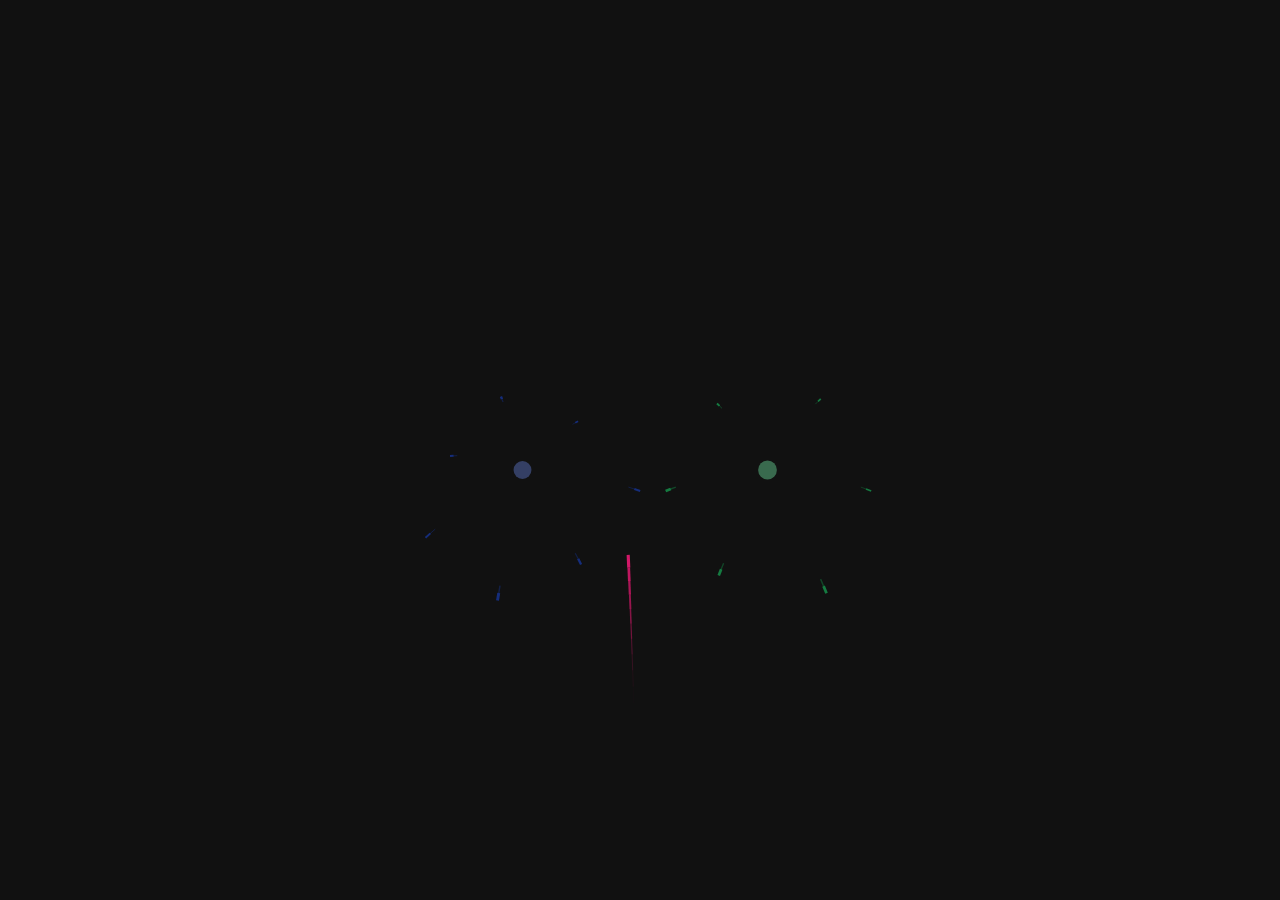
==== index1.html @ 969f6d62 "first commit" ====
<!DOCTYPE html>
<html lang="en">
  <head>
    <meta charset="UTF-8" />
    <meta name="viewport" content="width=device-width, initial-scale=1.0">
    <title>Happy birthday</title>
    <link rel="stylesheet" href="happy/s.css" />
    <script src="https://cdnjs.cloudflare.com/ajax/libs/prefixfree/1.0.7/prefixfree.min.js"></script>
  </head>
  <body>
    <canvas id="c"></canvas>

    <audio id="myAudio" loop>
      <source src="music/nhac.mp3" type="audio/mp3" />
    </audio>

    <script src="happy/s.js"></script>

    <script>
      window.addEventListener('click', () => {
        const audio = document.getElementById("myAudio");
        audio.play().catch(err => {
          console.warn("Không thể phát nhạc:", err);
        });
      }, { once: true });

    setTimeout(() => {
        window.location.href = "index.html";
      }, 5025);
    </script>
  </body>
</html>
---- happy/s.css ----
canvas {
	position: absolute;
	top: 0;
	left: 0;
}
p {
	margin: 0 0;
	position: absolute;
	font: 16px Verdana;
	color: #eee;
	height: 25px;
	top: calc( 100vh - 30px );
	text-shadow: 0 0 2px white;
}
p a {
	text-decoration: none;
	color: #aaa;
}
span {
	font-size: 11px;
}
p > a:first-of-type {
	font-size: 20px;
}
body {
	overflow: hidden;
}
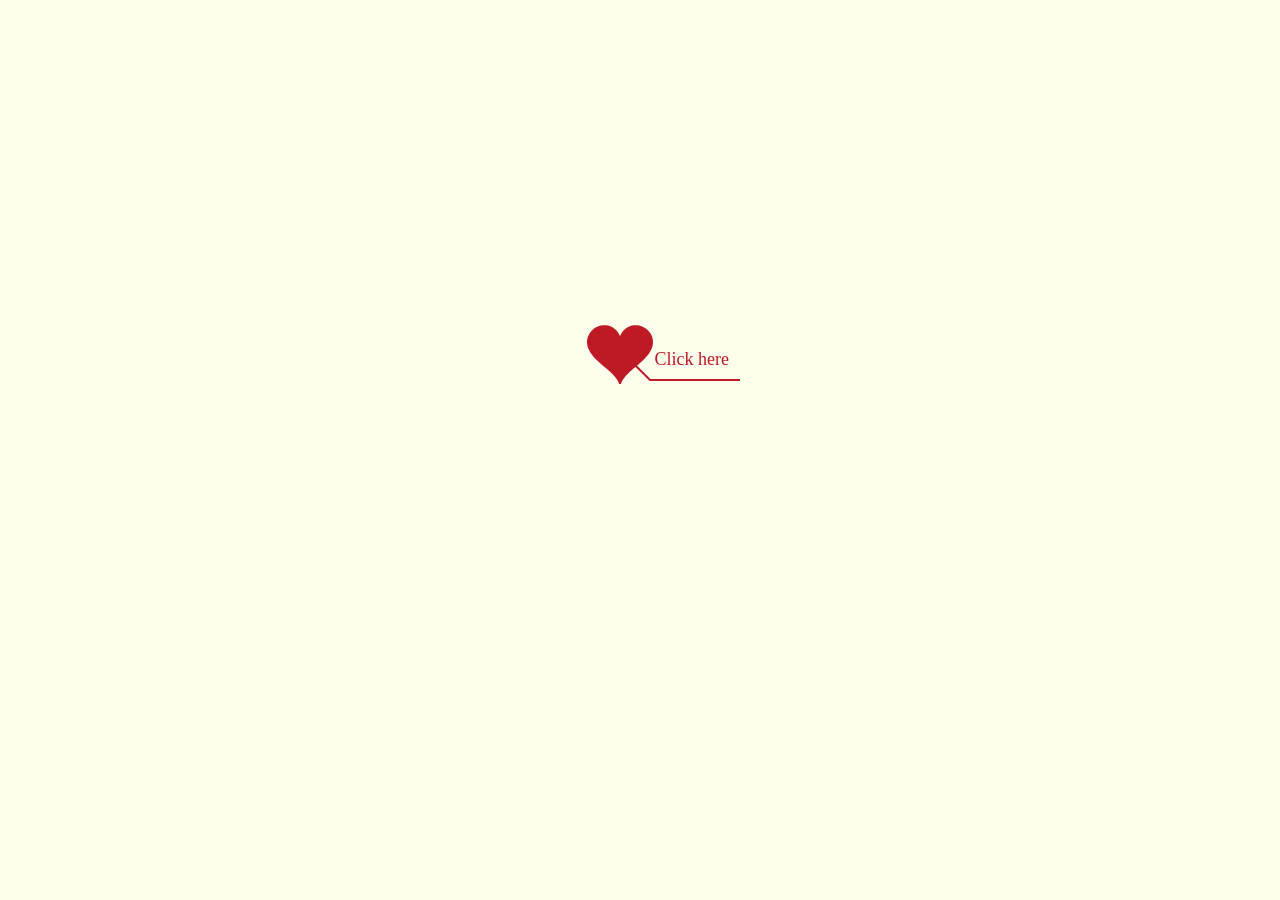
==== commit 58d51165: "Cập nhật index.html và index1.html" ====
--- a/index1.html
+++ b/index1.html
@@ -1,32 +1,55 @@
-<!DOCTYPE html>
+﻿<!DOCTYPE html>
 <html lang="en">
-  <head>
-    <meta charset="UTF-8" />
+<head>
+    <meta http-equiv="Content-Type" content="text/html; charset=UTF-8">
     <meta name="viewport" content="width=device-width, initial-scale=1.0">
-    <title>Happy birthday</title>
-    <link rel="stylesheet" href="happy/s.css" />
-    <script src="https://cdnjs.cloudflare.com/ajax/libs/prefixfree/1.0.7/prefixfree.min.js"></script>
-  </head>
-  <body>
-    <canvas id="c"></canvas>
+    <title>Happy Birthday</title>
+    <link type="text/css" rel="stylesheet" href="./asset/style.css">
+    <script type="text/javascript" src="./asset/jquery.min.js"></script>
+    <script type="text/javascript" src="./asset/jscex.min.js"></script>
+    <script type="text/javascript" src="./asset/jscex-parser.js"></script>
+    <script type="text/javascript" src="./asset/jscex-jit.js"></script>
+    <script type="text/javascript" src="./asset/jscex-builderbase.min.js"></script>
+    <script type="text/javascript" src="./asset/jscex-async.min.js"></script>
+    <script type="text/javascript" src="./asset/jscex-async-powerpack.min.js"></script>
+    <script type="text/javascript" src="./asset/functions.js" charset="utf-8"></script>
+    <script type="text/javascript" src="./asset/love.js" charset="utf-8"></script>
+</head>
 
-    <audio id="myAudio" loop>
-      <source src="music/nhac.mp3" type="audio/mp3" />
+<body>
+    <div id="main">
+        <div id="wrap">
+            <div id="text" style="font-family:'Gill Sans', 'Gill Sans MT', Calibri, 'Trebuchet MS', sans-serif ;">
+                <div id="code">
+                    <font color="#000"><span class="say"> Dear my friend </span><br>
+                        <span class="say">Hôm nay là ngày em đến với thế giới này, và anh tin rằng từ giây phút ấy, mọi thứ đã bắt đầu đẹp hơn một cách kỳ diệu.<br>
+                        <span class="say"></span>Chúc em luôn rạng rỡ như ánh nắng đầu ngày, dịu dàng như cơn gió nhẹ, và mạnh mẽ như chính trái tim biết yêu thương của em.<br>
+                        <span class="say"></span>Cuộc sống này có thể không hoàn hảo, nhưng mong rằng mọi điều đến với em sẽ luôn trọn vẹn và đáng nhớ như hôm nay.<br>
+                        <span class="say"> </span>Chúc em một ngày thật vui và hạnh phúc <br>
+                        <span class="say"> </span>Happy Birthday <br>
+                        <span class="say"><span class="space"><img width="100px" height="100px" src="image/Hinh-anh-dong-chuc-mung-sinh-nhat-de-thuong.gif" alt=""><br>
+                        <span class="say"><span class="space"></span> --Fuu-- </span>
+                        <span class="say japan-text">愛しています</span>
+                    </font>
+                    </p>
+                </div>
+            </div>
+            <canvas id="canvas" width="1100" height="680"></canvas>
+        </div>
+
+    </div>
+
+    <audio id="myAudio" autoplay="autoplay">
+        <source src="music/nhac.mp3" type="audio/mp3" />
     </audio>
 
-    <script src="happy/s.js"></script>
+</body>
+<script src="./asset/script.js"></script>
+<script>
+        const navType = performance.getEntriesByType("navigation")[0]?.type;
+    if (navType === "reload") {
+        window.location.href = "index.html";
+    }
+</script>
 
-    <script>
-      window.addEventListener('click', () => {
-        const audio = document.getElementById("myAudio");
-        audio.play().catch(err => {
-          console.warn("Không thể phát nhạc:", err);
-        });
-      }, { once: true });
-
-    setTimeout(() => {
-        window.location.href = "index.html";
-      }, 5025);
-    </script>
-  </body>
 </html>
--- a/asset/style.css
+++ b/asset/style.css
@@ -0,0 +1,80 @@
+body {
+  margin: 0;
+  padding: 0;
+  background: #ffe;
+  font-size: 14px;
+  font-family: 'Segoe UI', Tahoma, Geneva, Verdana, sans-serif;
+  color: #231f20;
+  overflow: auto;
+}
+a {
+  color: #000;
+  font-size: 14px;
+}
+#main {
+  width: 100%;
+}
+#wrap {
+  position: relative;
+  margin: 0 auto;
+  width: 1100px;
+  height: 680px;
+  margin-top: 10px;
+}
+#text {
+  width: 400px;
+  height: 425px;
+  left: 60px;
+  top: 80px;
+  position: absolute;
+}
+#code {
+  display: none;
+  font-size: 16px;
+}
+#clock-box {
+  position: absolute;
+  left: 60px;
+  top: 550px;
+  font-size: 28px;
+  display: none;
+}
+#clock-box a {
+  font-size: 28px;
+  text-decoration: none;
+}
+#clock {
+  margin-left: 48px;
+}
+#clock .digit {
+  font-size: 64px;
+}
+#canvas {
+  margin: 0 auto;
+  width: 1100px;
+  height: 680px;
+}
+#error {
+  margin: 0 auto;
+  text-align: center;
+  margin-top: 60px;
+  display: none;
+}
+.hand {
+  cursor: pointer;
+}
+.say {
+  margin-left: 5px;
+}
+.space {
+  margin-right: 150px;
+}
+.japan-text {
+    display: block;
+    text-align: center;
+    font-size: 1em;
+    font-weight: bold;
+    color: #000000;
+    margin-top: 20px;
+    letter-spacing: 0.05em;
+}
